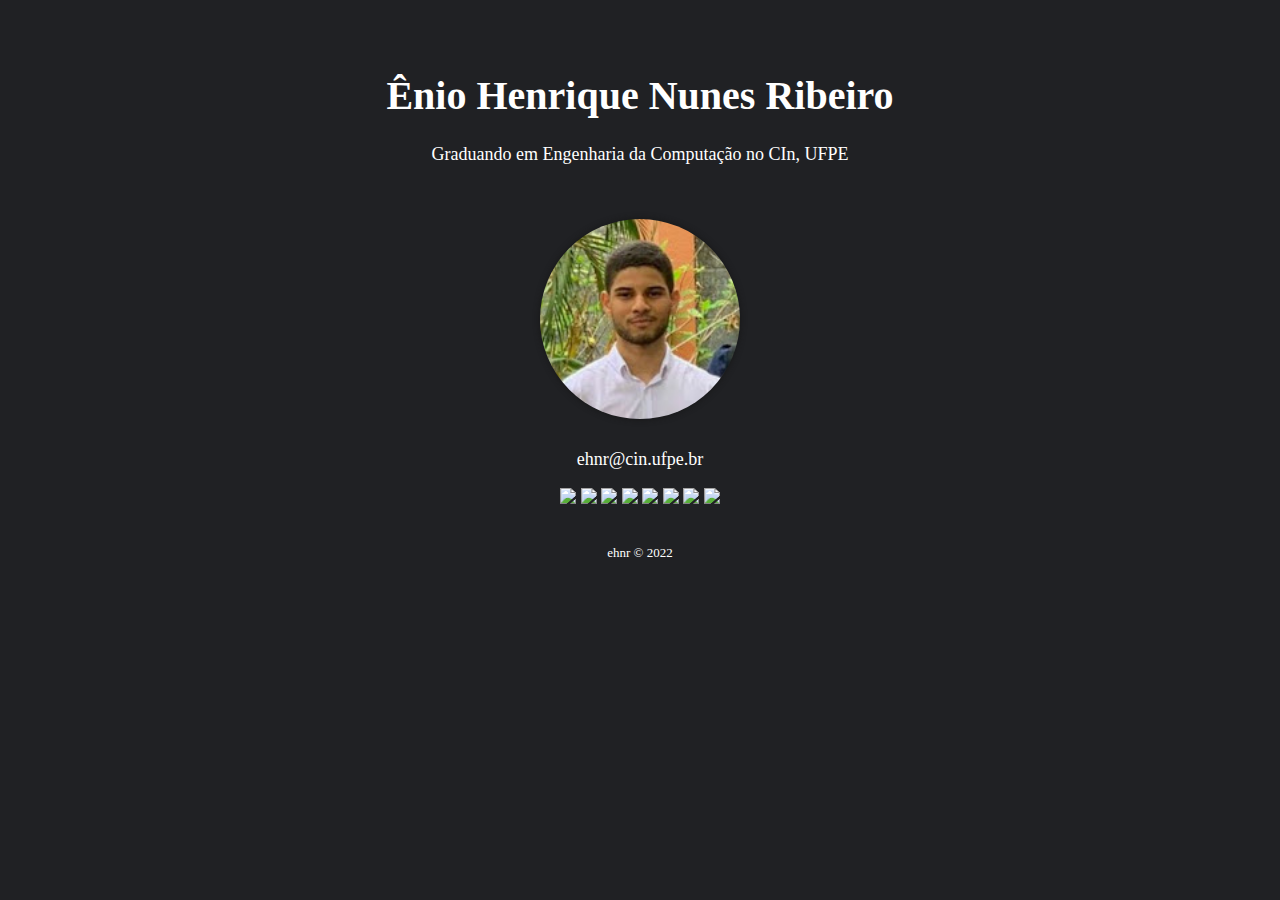
==== index.html @ ed61f73e "ER_webServer" ====
<!DOCTYPE html>
<html>
<head>
    <meta charset="utf-8"/>
    <title>Início | ehnr</title>
    <link rel="stylesheet" type="text/css" href="teste.css" />
    <link rel="icon" type="image/x-icon" href="img/enio_draw.jpg"/>
</head>
<body>
    <div id="teste">
        <br>
        <div id="info">
            <h1><center><font face="bahnschrift"><b>Ênio Henrique Nunes Ribeiro</b></font></center></h1>
        <div class="subtitulo">
            <p><center><font face="bahnschrift" size="4" color="white">Graduando em Engenharia da Computação no <a href="https://portal.cin.ufpe.br" target="_blank" rel="noopener noreferrer">CIn, UFPE</a></font></center></p>
        </div>
        <br>
        <div class="container">
            <div class="zoom">
        <center><img src="img/enio.jpg" min-width="200px" max-width="200px" width="200px" align="center" alt="ER" class="foto_enio"></a></center>
            </div>
        </div>
        <div id="email">
            <center><font face="bahnschrift" size="4" color="white"><a href="mailto:ehnr@cin.ufpe.br">ehnr@cin.ufpe.br</a></font></center>
        </div>
        <div id="social">
        <p align="center">            
            <a href="https://linkedin.com/in/eniohnr" alt="Linkedin" class="social_media" target="_blank" rel="noopener noreferrer">
            <img src="https://img.icons8.com/fluent/48/000000/linkedin.png"/></a>

            <a href="https://instagram.com/eniohnr" alt="Instagram" class="social_media" target="_blank" rel="noopener noreferrer"> 
            <img src="https://img.icons8.com/fluent/48/000000/instagram-new.png"/></a>
            
            <a href="https://twitter.com/eniohnr" alt="Twitter" class="social_media" target="_blank" rel="noopener noreferrer">
            <img src="https://img.icons8.com/color/48/000000/twitter-squared.png"/></a>
            
            <a href="https://www.facebook.com/eniohnr/" alt="Facebook" class="social_media" target="_blank" rel="noopener noreferrer">
            <img src="https://img.icons8.com/color/48/000000/facebook.png"/></a>
            
            <a href="https://www.twitch.tv/ribeirowski" alt="Twitch" class="social_media" target="_blank" rel="noopener noreferrer">
            <img src="https://img.icons8.com/fluent/48/000000/twitch.png"/></a>
            
            <a href="https://discord.gg/JhdHFYzXmu" alt="Discord" class="social_media" target="_blank" rel="noopener noreferrer">
            <img src="https://img.icons8.com/fluent/48/000000/discord-new-logo.png"/></a>
            
            <a href="https://www.youtube.com/channel/UCKfX8gT8y6aOJjUY1hqwTIw" alt="Youtube" class="social_media" target="_blank" rel="noopener noreferrer">
            <img src="https://img.icons8.com/fluent/48/000000/youtube-play.png"/></a>

            <a href="https://github.com/ribeirowski" alt="GitHub" class="social_media" target="_blank" rel="noopener noreferrer">
                <img src="https://img.icons8.com/fluency/50/000000/github.png"/></a>
        </p>
            </div>
            <div id="copy">
                <p><center><font face="bahnschrift" size="2" color="white">ehnr &copy; 2022</center></p>
            </div>
        </div>
    </div>  
</body>
</html>
---- teste.css ----
@import url('https://fonts.googleapis.com/css2?family=Smooch+Sans:wght@600&display=swap');
@import url('https://fonts.googleapis.com/css2?family=Smooch+Sans:wght@600&family=Ubuntu:wght@300;400;500;700&display=swap');
@import url('https://fonts.googleapis.com/css2?family=Fjalla+One&family=Smooch+Sans:wght@600&family=Ubuntu:wght@300;400;500;700&display=swap');
@import url('https://fonts.googleapis.com/css2?family=Fjalla+One&family=Secular+One&family=Smooch+Sans:wght@600&family=Ubuntu:wght@300;400;500;700&display=swap');
body {
    background-color: #202124;
    font-family: 'bahnschrift', sans-serif;
}
/*#info{
    background-color: rgb(28, 28, 28);
    box-shadow: rgb(22, 22, 22) 0px 0px 20px 0px;
    border-radius: 20px;
    height: 600px;
    width: 620px;
    margin: auto;
    overflow: hidden;
}*/
#copy{
    margin-top: 35px;
}
#social{
    margin-top: 18px;
}
h1{
    margin-top: 46px;
    margin-bottom: 25px;
    font-size: 40px;
    color: rgb(255, 255, 255);
    text-shadow: rgb(22, 22, 22) 0px 0px 20px 0px;
    0 6px 1px rgba(0,0,0,.1),
    0 0 5px rgba(0,0,0,.1),
    0 1px 3px rgba(0,0,0,.3),
    0 3px 5px rgba(0,0,0,.2),
    0 5px 10px rgba(0,0,0,.25),
    0 10px 10px rgba(0,0,0,.2),
    0 20px 20px rgba(0,0,0,.15);
    }
p{
    color: rgb(0, 0, 0);
    text-shadow: rgb(22, 22, 22) 0px 0px 20px 0px;
    0 6px 1px rgba(0,0,0,.1),
    0 0 5px rgba(0,0,0,.1),
    0 1px 3px rgba(0,0,0,.3),
    0 3px 5px rgba(0,0,0,.2),
    0 5px 10px rgba(0,0,0,.25),
    0 10px 10px rgba(0,0,0,.2),
    0 20px 20px rgba(0,0,0,.15);
}
a:link {
    color: rgb(255, 255, 255);
    text-decoration: none;
}
a:hover {
    color: rgb(170, 170, 170);
    text-decoration: underline;
}
a:visited {
    color: rgb(255, 255, 255);
}
.foto_enio{
    border-radius: 100px;
    margin-top: 20px;
    margin-bottom: 8px;
    box-shadow: rgb(22, 22, 22) 0px 0px 6px 0px;
}
.zoom{
    overflow: hidden;
    height: 250px;
    width: 250px;
    margin: auto;
}
.zoom img{
    max-width: 100%;
    -moz-transition: all 0.3s;
    -webkit-transition: all 0.3s;
    transition: all 0.3s;
}
.zoom:hover img{
    -moz-transform: scale(1.1);
    -webkit-transform: scale(1.1);
    transform: scale(1.1);
}
.social_media{
    overflow: hidden;
    margin: auto;

}
.socialmedia img{
    max-width: 100%;
    -moz-transition: all 0.3s;
    -webkit-transition: all 0.3s;
    transition: all 0.3s;
}
.social_media:hover img{
    -moz-transform: scale(1.1);
    -webkit-transform: scale(1.1);
    transform: scale(1.1);
}
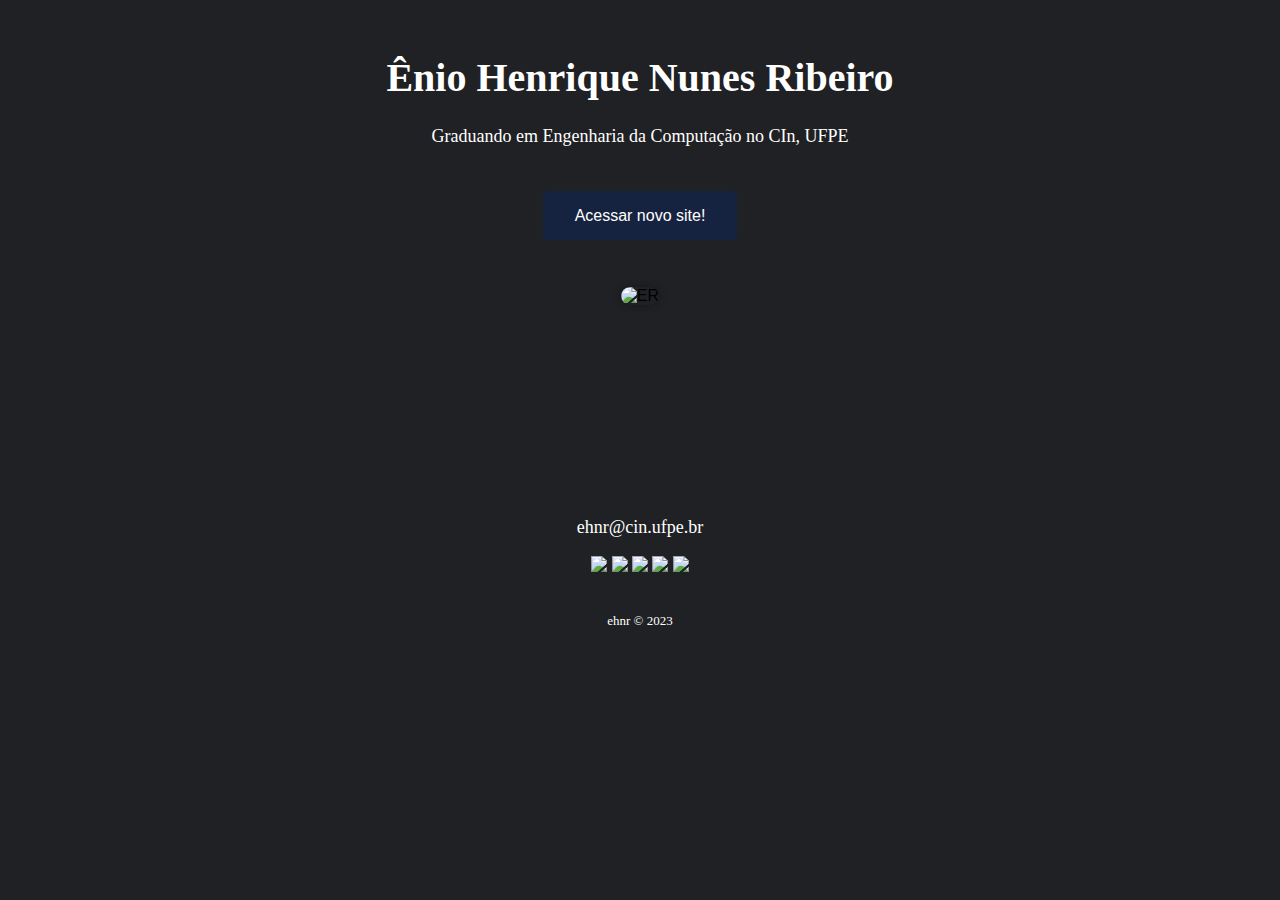
==== commit 239b9afa: "updates: novo site" ====
--- a/index.html
+++ b/index.html
@@ -1,59 +1,58 @@
 <!DOCTYPE html>
 <html>
-<head>
-    <meta charset="utf-8"/>
-    <title>Início | ehnr</title>
-    <link rel="stylesheet" type="text/css" href="teste.css" />
-    <link rel="icon" type="image/x-icon" href="img/enio_draw.jpg"/>
-</head>
-<body>
-    <div id="teste">
-        <br>
-        <div id="info">
-            <h1><center><font face="bahnschrift"><b>Ênio Henrique Nunes Ribeiro</b></font></center></h1>
-        <div class="subtitulo">
-            <p><center><font face="bahnschrift" size="4" color="white">Graduando em Engenharia da Computação no <a href="https://portal.cin.ufpe.br" target="_blank" rel="noopener noreferrer">CIn, UFPE</a></font></center></p>
-        </div>
-        <br>
-        <div class="container">
-            <div class="zoom">
-        <center><img src="img/enio.jpg" min-width="200px" max-width="200px" width="200px" align="center" alt="ER" class="foto_enio"></a></center>
+    <head>
+        <meta charset="utf-8"/>
+        <title>Início | ehnr</title>
+        <link rel="stylesheet" type="text/css" href="teste.css" />
+        <meta name="viewport" content="width=device-width, initial-scale=1.0" />
+        <meta http-equiv="X-UA-Compatible" content="ie=edge" />
+        <link rel="icon" type="image/x-icon" href="images/favicon.jpg"/>
+    </head>
+    <body>
+        <div id="teste" class="itens-center">
+            <br>
+            <div id="info">
+                <h1><center><font face="bahnschrift"><b>Ênio Henrique Nunes Ribeiro</b></font></center></h1>
+            <div class="subtitulo">
+                <p><center><font face="bahnschrift" size="4" color="white">Graduando em Engenharia da Computação no <a href="https://portal.cin.ufpe.br" >CIn, UFPE</a></font></center></p>
             </div>
-        </div>
-        <div id="email">
-            <center><font face="bahnschrift" size="4" color="white"><a href="mailto:ehnr@cin.ufpe.br">ehnr@cin.ufpe.br</a></font></center>
-        </div>
-        <div id="social">
-        <p align="center">            
-            <a href="https://linkedin.com/in/eniohnr" alt="Linkedin" class="social_media" target="_blank" rel="noopener noreferrer">
-            <img src="https://img.icons8.com/fluent/48/000000/linkedin.png"/></a>
+            <br><br>
+            <section class="main itens-center">
+                <div class="x">
+                    <a href="novo_site/index.html" class="button" style="text-decoration: none;">Acessar novo site!</a>
+                </div>
+            </section>
+            <br>
+            <div class="container">
+                <div class="zoom">
+            <center><img src="https://yt3.ggpht.com/ytc/AAUvwngabyfwk4Q3Le9P1uNdWy5rTTBmEzJz9oV_E_w6XN0=s150-c-k-c0x00ffffff-no-rj" min-width="200px" max-width="200px" width="200px" align="center" alt="ER" class="foto_enio"></a></center>
+                </div>
+            </div>
+            <div id="email">
+                <center><font face="bahnschrift" size="4" color="white"><a href="mailto:ehnr@cin.ufpe.br">ehnr@cin.ufpe.br</a></font></center>
+            </div>
+            <div id="social">
+            <p align="center">            
+                <a href="https://instagram.com/eniohnr" alt="Instagram" class="social_media" target="_blank" rel="noopener noreferrer"> 
+                <img src="https://img.icons8.com/fluent/48/000000/instagram-new.png"/></a>
 
-            <a href="https://instagram.com/eniohnr" alt="Instagram" class="social_media" target="_blank" rel="noopener noreferrer"> 
-            <img src="https://img.icons8.com/fluent/48/000000/instagram-new.png"/></a>
-            
-            <a href="https://twitter.com/eniohnr" alt="Twitter" class="social_media" target="_blank" rel="noopener noreferrer">
-            <img src="https://img.icons8.com/color/48/000000/twitter-squared.png"/></a>
-            
-            <a href="https://www.facebook.com/eniohnr/" alt="Facebook" class="social_media" target="_blank" rel="noopener noreferrer">
-            <img src="https://img.icons8.com/color/48/000000/facebook.png"/></a>
-            
-            <a href="https://www.twitch.tv/ribeirowski" alt="Twitch" class="social_media" target="_blank" rel="noopener noreferrer">
-            <img src="https://img.icons8.com/fluent/48/000000/twitch.png"/></a>
-            
-            <a href="https://discord.gg/JhdHFYzXmu" alt="Discord" class="social_media" target="_blank" rel="noopener noreferrer">
-            <img src="https://img.icons8.com/fluent/48/000000/discord-new-logo.png"/></a>
-            
-            <a href="https://www.youtube.com/channel/UCKfX8gT8y6aOJjUY1hqwTIw" alt="Youtube" class="social_media" target="_blank" rel="noopener noreferrer">
-            <img src="https://img.icons8.com/fluent/48/000000/youtube-play.png"/></a>
+                <a href="https://linkedin.com/in/eniohnr" alt="Linkedin" class="social_media" target="_blank" rel="noopener noreferrer">
+                <img src="https://img.icons8.com/fluent/48/000000/linkedin.png"/></a>
 
-            <a href="https://github.com/ribeirowski" alt="GitHub" class="social_media" target="_blank" rel="noopener noreferrer">
+                <a href="https://github.com/ribeirowski" alt="GitHub" class="social_media" target="_blank" rel="noopener noreferrer">
                 <img src="https://img.icons8.com/fluency/50/000000/github.png"/></a>
-        </p>
+
+                <a href="https://twitter.com/ribeirowskii" alt="Twitter" class="social_media" target="_blank" rel="noopener noreferrer">
+                <img src="https://img.icons8.com/color/48/000000/twitter-squared.png"/></a>
+                
+                <a href="https://www.youtube.com/channel/UCKfX8gT8y6aOJjUY1hqwTIw" alt="Youtube" class="social_media" target="_blank" rel="noopener noreferrer">
+                <img src="https://img.icons8.com/fluent/48/000000/youtube-play.png"/></a>
+            </p>
+                </div>
+                <div id="copy">
+                    <p><center><font face="bahnschrift" size="2" color="white">ehnr &copy; 2023</center></p>
+                </div>
             </div>
-            <div id="copy">
-                <p><center><font face="bahnschrift" size="2" color="white">ehnr &copy; 2022</center></p>
-            </div>
-        </div>
-    </div>  
-</body>
+        </div>  
+    </body>
 </html>--- a/teste.css
+++ b/teste.css
@@ -15,6 +15,33 @@
     margin: auto;
     overflow: hidden;
 }*/
+
+section{
+    padding: 0.5rem;
+    max-width: 96rem;
+    margin: 0 auto;
+}
+
+.button{
+    border-radius: 0.4rem;
+    background-color: #162340;
+    padding: 1rem 2rem;
+    color: white;
+    text-decoration: none;
+    font-size: 1rem;
+    font-weight: 400;
+}
+
+.itens-center{
+    display: flex;
+    align-items: center;
+    justify-content: center;
+}
+
+.main{
+    margin-bottom: 1rem;;
+}
+
 #copy{
     margin-top: 35px;
 }
